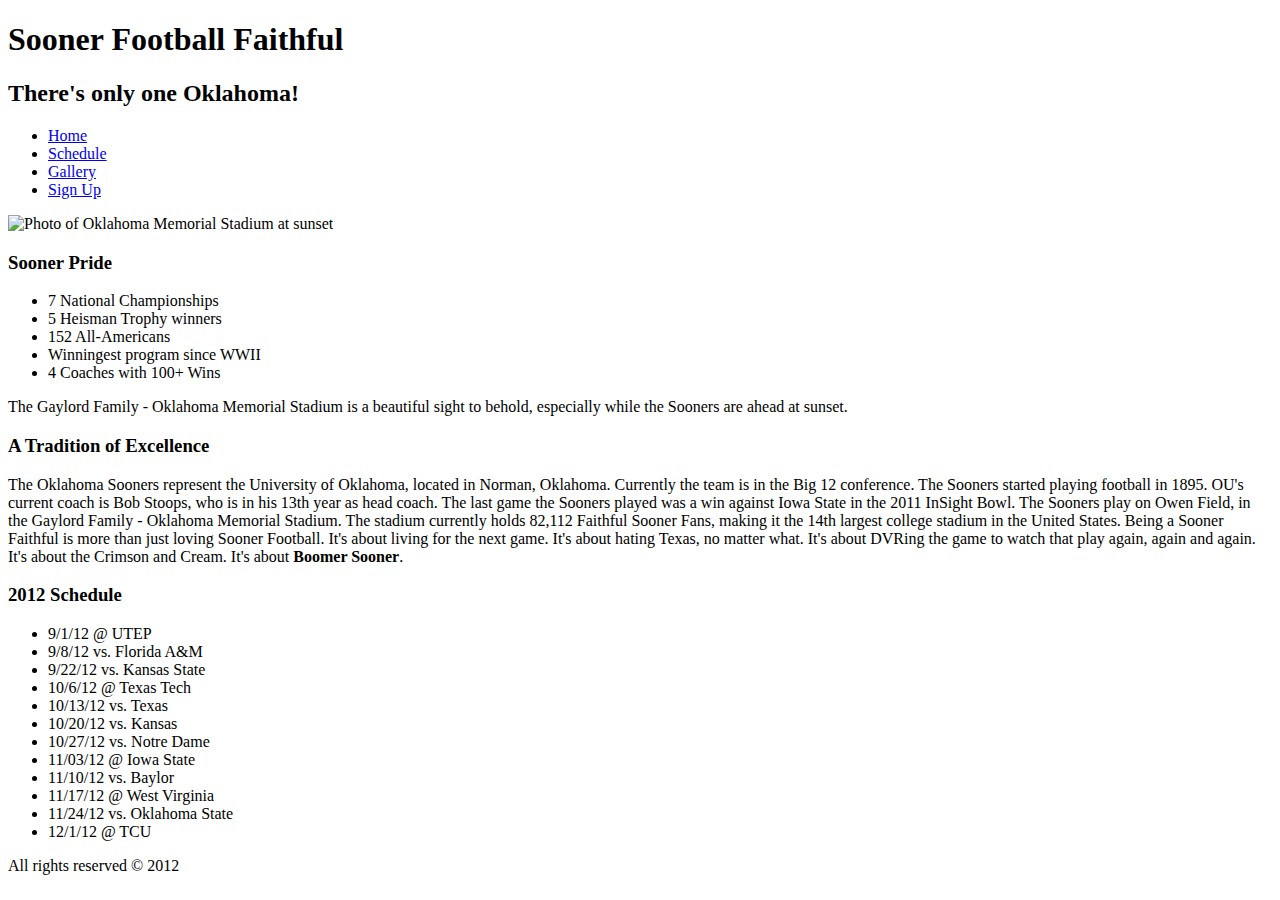
==== MySite/index.html @ 19815892 "Added Week 2 elements" ====
<!DOCTYPE html>
<html lang="en">
	<head>
		<meta charset="utf-8">
		<link rel="stylesheet" href="css/main.css">
		<link href='http://fonts.googleapis.com/css?family=Almendra+SC' rel='stylesheet' type='text/css'/>
		<title>Sooner 
					Football 
							Faithful</title>
	</head>
	<body>		
		<header>
		
			<h1>Sooner Football Faithful</h1>
			<h2>There's only one Oklahoma!</h2>
			<nav>
				<ul>
					<li><a href="index.html">Home</a></li>
					<li><a href="index.html">Schedule</a></li>
					<li><a href="index.html">Gallery</a></li>
					<li><a href="index.html">Sign Up</a></li>
				</ul>
					
			</nav>

		</header>

	<img src="images/oklahomasunset.jpg" alt="Photo of Oklahoma Memorial Stadium at sunset" width="460" height="370" title="Oklahoma Memorial Stadium"/>
	
	<aside>
	<h3>Sooner Pride</h3> </div>
		<ul>
			<li>7 National Championships</li>
			<li>5 Heisman Trophy winners</li>
			<li>152 All-Americans</li>
			<li>Winningest program since WWII</li>
			<li>4 Coaches with 100+ Wins</li>
		</ul>
	</aside>
	
	<div id="caption">
	<p>The Gaylord Family - Oklahoma Memorial Stadium is a beautiful sight to behold, especially while the Sooners are ahead at sunset.</p>
	</div>
	
	<div id="wrapper">
		<h3>A Tradition of Excellence</h3>
			
			<p>The Oklahoma Sooners represent the University of Oklahoma, located in Norman, Oklahoma.  Currently the team is in the Big 12 conference.  The Sooners started playing football in 1895.  OU's current coach is Bob Stoops, who is in his 13th year as head coach.  The last game the Sooners played was a win against Iowa State in the 2011 InSight Bowl.  The Sooners play on Owen Field, in the Gaylord Family - Oklahoma Memorial Stadium.   The stadium currently holds 82,112 Faithful Sooner Fans, making it the 14th largest college stadium in the United States.  Being a Sooner Faithful is more than just loving Sooner Football.  It's about living for the next game.  It's about hating Texas, no matter what.  It's about DVRing the game to watch that play again, again and again.  It's about the <span>Crimson</span> and Cream.  It's about <strong>Boomer Sooner</strong>. </p>
			
	</div>

	<div id="schedule">
	<h3>2012 Schedule</h3>
		<ul>
			<li>9/1/12 @ UTEP</li>
			<li>9/8/12 vs. Florida A&amp;M</li>
			<li>9/22/12 vs. Kansas State</li>	
			<li>10/6/12 @ Texas Tech</li>
			<li>10/13/12 vs. Texas</li>
			<li>10/20/12 vs. Kansas</li>
			<li>10/27/12 vs. Notre Dame</li>
			<li>11/03/12 @ Iowa State</li>
			<li>11/10/12 vs. Baylor</li>
			<li>11/17/12 @ West Virginia</li>
			<li>11/24/12 vs. Oklahoma State</li>
			<li>12/1/12 @ TCU</li>
		</ul>
	</div>	
	
	<!-- Hidden until later time
	<h3>Become a member today!</h3>
		<p>Membership is free! Sooner Faithful members receive a newsletter every Sunday with stats and stories from Saturday's game.  They also have access to an exclusive gallery and recruiting reports.</p>
		<ol>
			<li>Enter email address</li>
			<li>Choose Username</li>
			<li>Enter password</li>
		</ol>
	-->
	
	<footer>
		<p>All rights reserved &copy; 2012</p>
	</footer>
			
</body>
</html>
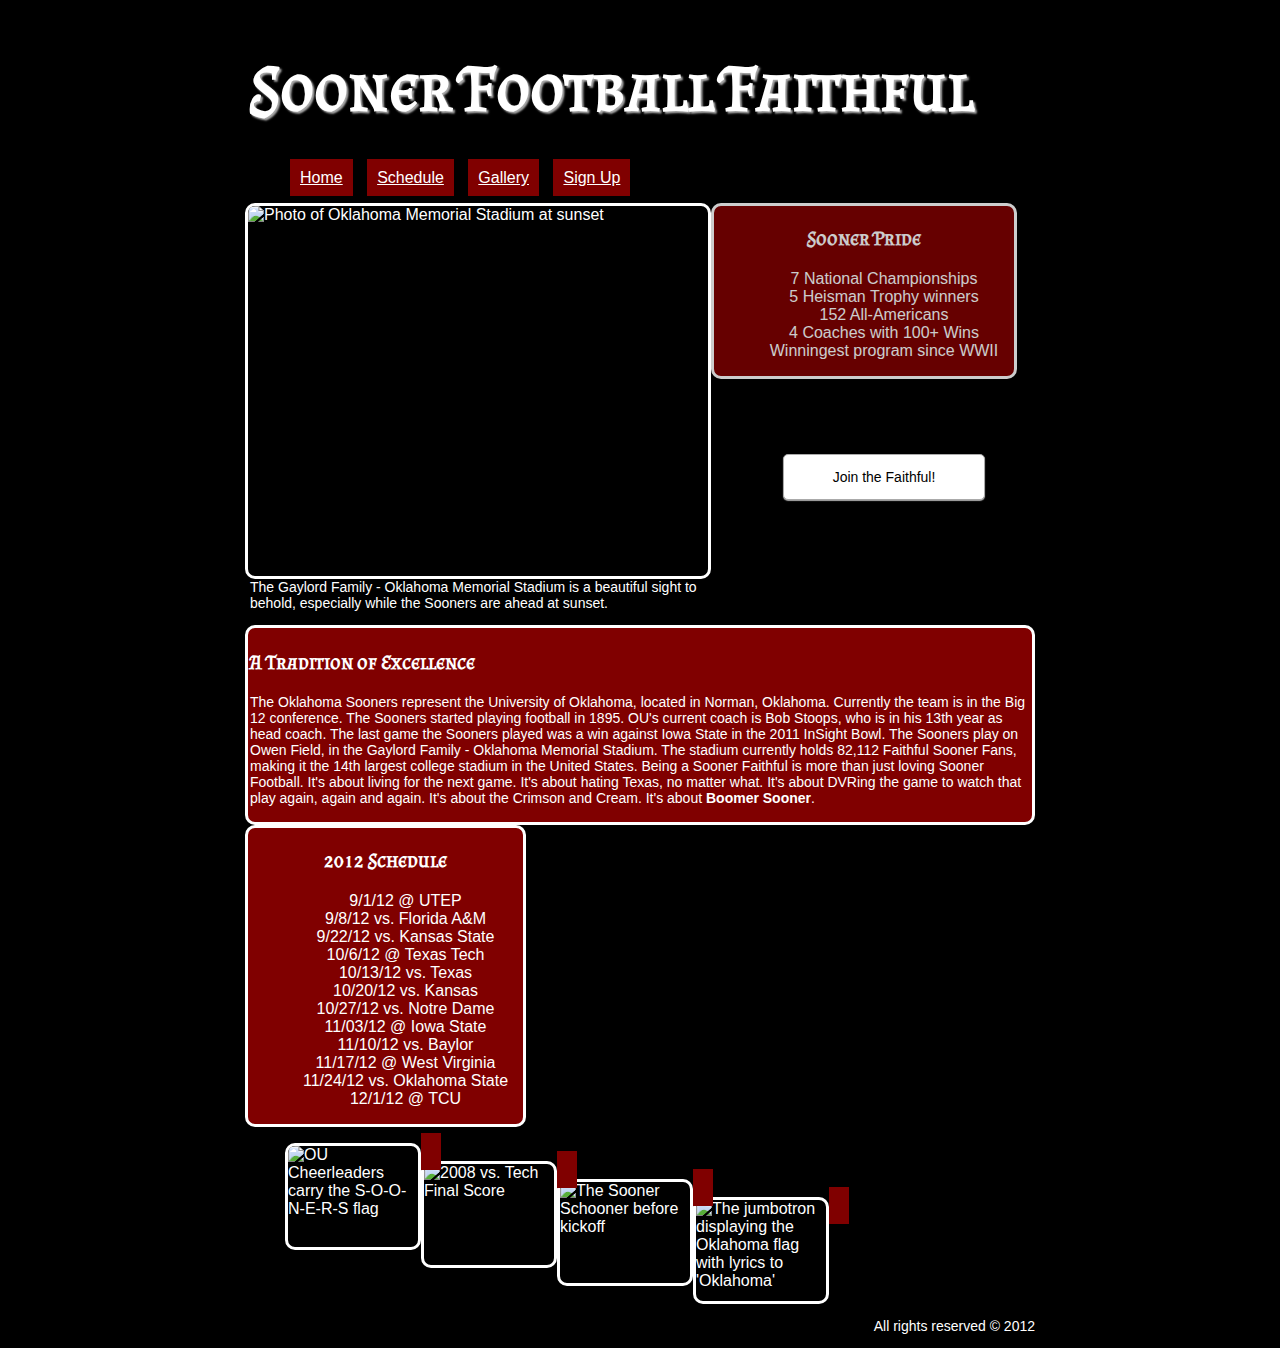
==== commit fc2774ab: "added gallery" ====
--- a/MySite/index.html
+++ b/MySite/index.html
@@ -4,15 +4,15 @@
 		<meta charset="utf-8">
 		<link rel="stylesheet" href="css/main.css">
 		<link href='http://fonts.googleapis.com/css?family=Almendra+SC' rel='stylesheet' type='text/css'/>
-		<title>Sooner 
-					Football 
-							Faithful</title>
+		<title>Sooner Football Faithful</title>
 	</head>
 	<body>		
 		<header>
 		
 			<h1>Sooner Football Faithful</h1>
+			<!-- Will add later
 			<h2>There's only one Oklahoma!</h2>
+			-->
 			<nav>
 				<ul>
 					<li><a href="index.html">Home</a></li>
@@ -33,10 +33,15 @@
 			<li>7 National Championships</li>
 			<li>5 Heisman Trophy winners</li>
 			<li>152 All-Americans</li>
+			<li>4 Coaches with 100+ Wins</li>
 			<li>Winningest program since WWII</li>
-			<li>4 Coaches with 100+ Wins</li>
+			
 		</ul>
 	</aside>
+	
+	<div class="button">
+		<p>Join the Faithful!</p>	
+	</div>
 	
 	<div id="caption">
 	<p>The Gaylord Family - Oklahoma Memorial Stadium is a beautiful sight to behold, especially while the Sooners are ahead at sunset.</p>
@@ -66,6 +71,15 @@
 			<li>12/1/12 @ TCU</li>
 		</ul>
 	</div>	
+	<div id="gallery">
+	<ul>
+		<li><a href="images/cheerleaders_flag.jpg" title="Cheerleaders"><img src="images/cheerleaders_flag_thumb.jpg" alt="OU Cheerleaders carry the S-O-O-N-E-R-S flag" width="130" height="101"></a> </li>
+		<li><a href="images/2008_tech_final.jpg" title="2008"><img src="images/2008_tech_final_thumb.jpg" alt="2008 vs. Tech Final Score"width="130" height="101"> </a> </li>
+		<li><a href="images/schooner.jpg" title="Sooner Schooner"><img src="images/schooner_thumb.jpg" alt="The Sooner Schooner before kickoff" width="130" height="101"> </a> </li>
+		<li><a href="images/scoreboard_flag.jpg" title="Oklahoma Flag"><img src="images/scoreboard_flag_thumb.jpg" alt="The jumbotron displaying the Oklahoma flag with lyrics to 'Oklahoma'" width="130" height="101"> </a> </li>
+		
+	</ul>
+	</div>
 	
 	<!-- Hidden until later time
 	<h3>Become a member today!</h3>
--- a/MySite/css/main.css
+++ b/MySite/css/main.css
@@ -0,0 +1,137 @@
+body{
+	width: 790px;
+	margin: 0 auto;
+	font-family: Arial, sans-serif;
+	color: white;
+	background: black;
+}
+
+ul li{
+	list-style: none;
+}
+
+p{
+	font-size: 14px;
+}
+
+h1{
+	font-family: 'Almendra SC', serif;
+	font-size: 65px;
+	padding: 5px 5px 0px;
+	text-shadow: 2px 2px 2px #aaa
+	
+}
+
+.button{
+	display; inline;
+	width: 200px; 
+	height: 44px;
+	text-align: center;
+	background-color: white;
+	color: black;
+	border: 1px solid #aaa;
+	border-radius: 5px;
+	box-shadow: 0 1px 1px #aaa;
+	float: right;
+	margin: 75px 50px;
+	background: -moz-linear-gradient(top, rgba(226,226,226,1) 0%, rgba(219,219,219,1) 50%, rgba(209,209,209,1) 51%, rgba(254,254,254,1) 100%); /* FF3.6+ */
+}
+
+h2{
+	background; yellow;
+	font-family: cursive;
+	text-align: left;
+	width: 330px;
+	float:left;
+	margin: 0; auto
+	padding: 0;
+}
+
+
+h3{
+	font-family: 'Almendra SC', serif;
+	font-size: 20px;
+}
+
+/*Main Nav-------------------------------------------------------------------*/
+
+nav ul li{
+	list-style: none;
+	display: inline;
+	height: 40px;
+	width: 50px;
+	padding: 0px 5px;
+}
+
+a{
+	color: white;
+	text-decoration: none
+	float:left;
+	padding: 10px;
+	background-color: maroon;
+	color: #fff;
+	margin: 0;
+}
+
+a:visited{
+	color: white;
+	text-decoration: none
+}
+
+a:hover{
+	background: black;	
+	text-decoration: none
+}
+
+/* End Main Nav --------------------------------------------------------------*/
+
+img{
+	float: left;
+	margin: 25px, 5px;
+	border: 3px solid white;
+	border-radius: 10px;
+}
+
+#caption{
+	font-size: 12px;
+	width: 460px;
+	margin: 5px;
+	clear: both;
+}
+#wrapper{
+	-moz-column-count: 3;
+	background-color: maroon;
+	border: 3px solid white;
+	border-radius: 10px;
+	padding: 2px;
+	clear: both;
+}
+
+#schedule{
+	background-color: maroon;
+	text-align: center;
+	border: 3px solid white;
+	border-radius: 10px;
+	width: 275px;
+	clear: both;
+	margin: 0, 10px;
+	
+}
+aside{
+	background-color: maroon;
+	border: 3px solid white;
+	border-radius: 10px;
+	float:left;
+	width: 300px;
+	text-align: center;
+	opacity: .8;
+}
+
+.header{
+	font-size: 24;
+}
+
+footer{
+	clear:left;
+	float:right;
+}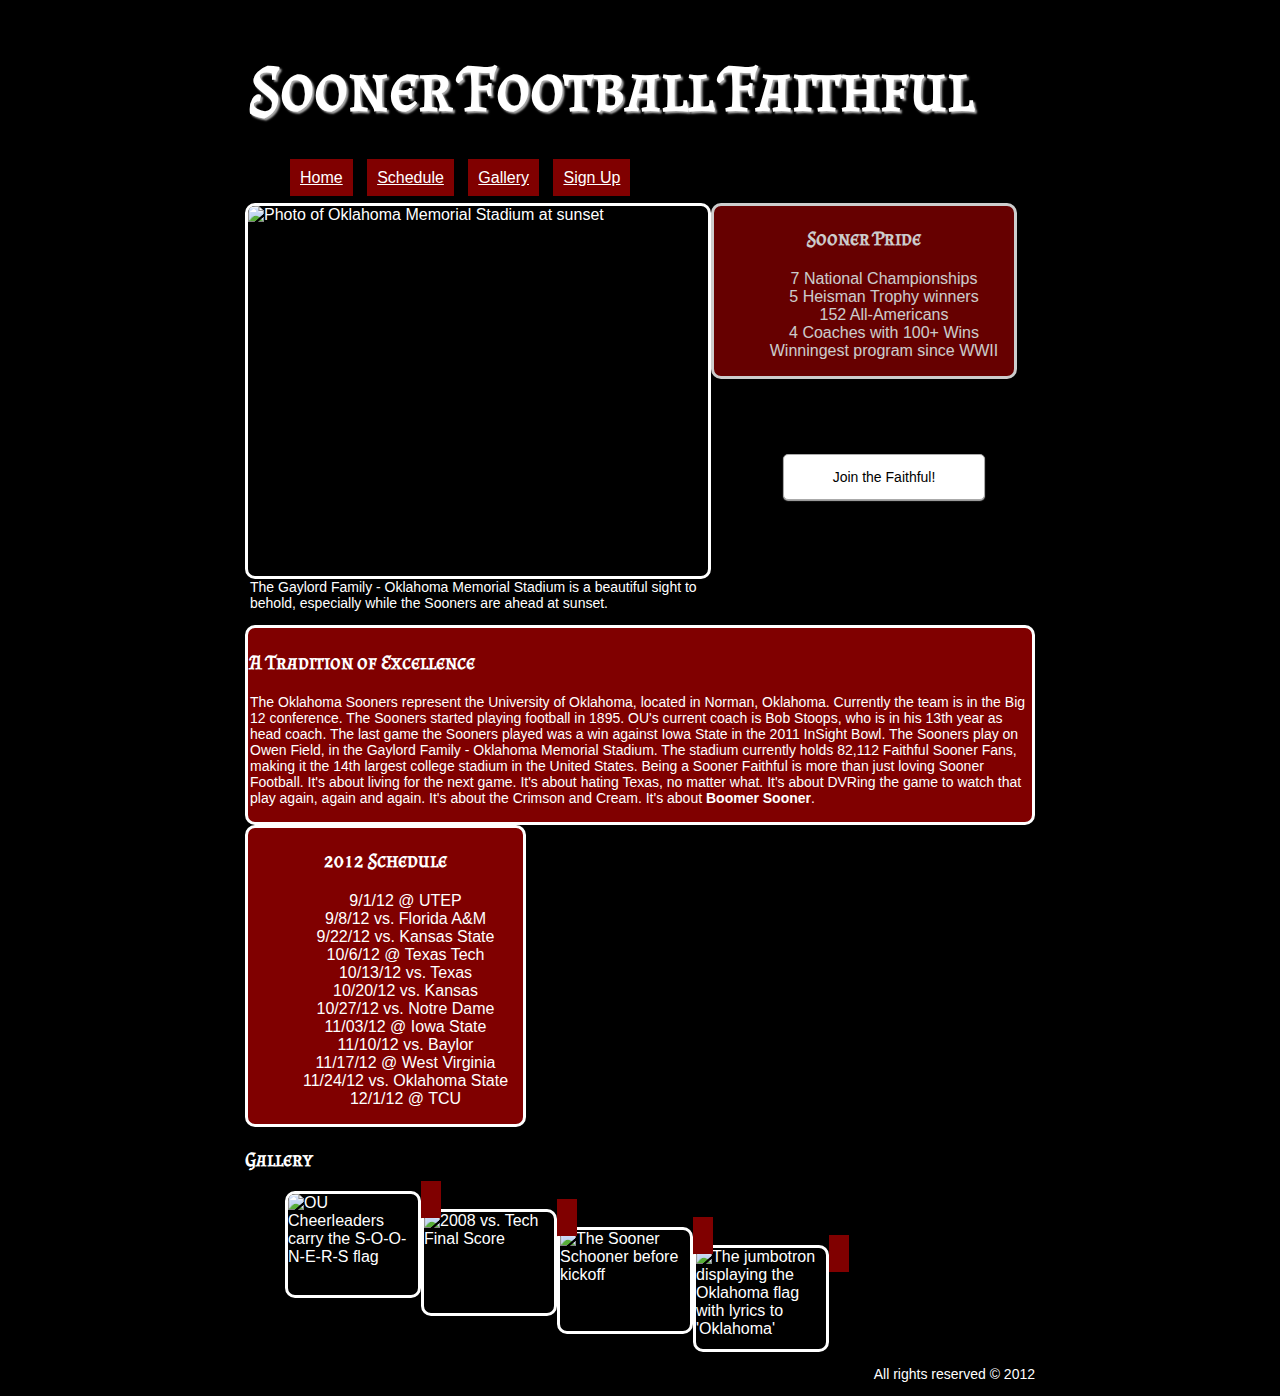
==== commit e6d5c714: "Week 2 submission" ====
--- a/MySite/index.html
+++ b/MySite/index.html
@@ -72,6 +72,7 @@
 		</ul>
 	</div>	
 	<div id="gallery">
+	<h3>Gallery</h3>
 	<ul>
 		<li><a href="images/cheerleaders_flag.jpg" title="Cheerleaders"><img src="images/cheerleaders_flag_thumb.jpg" alt="OU Cheerleaders carry the S-O-O-N-E-R-S flag" width="130" height="101"></a> </li>
 		<li><a href="images/2008_tech_final.jpg" title="2008"><img src="images/2008_tech_final_thumb.jpg" alt="2008 vs. Tech Final Score"width="130" height="101"> </a> </li>
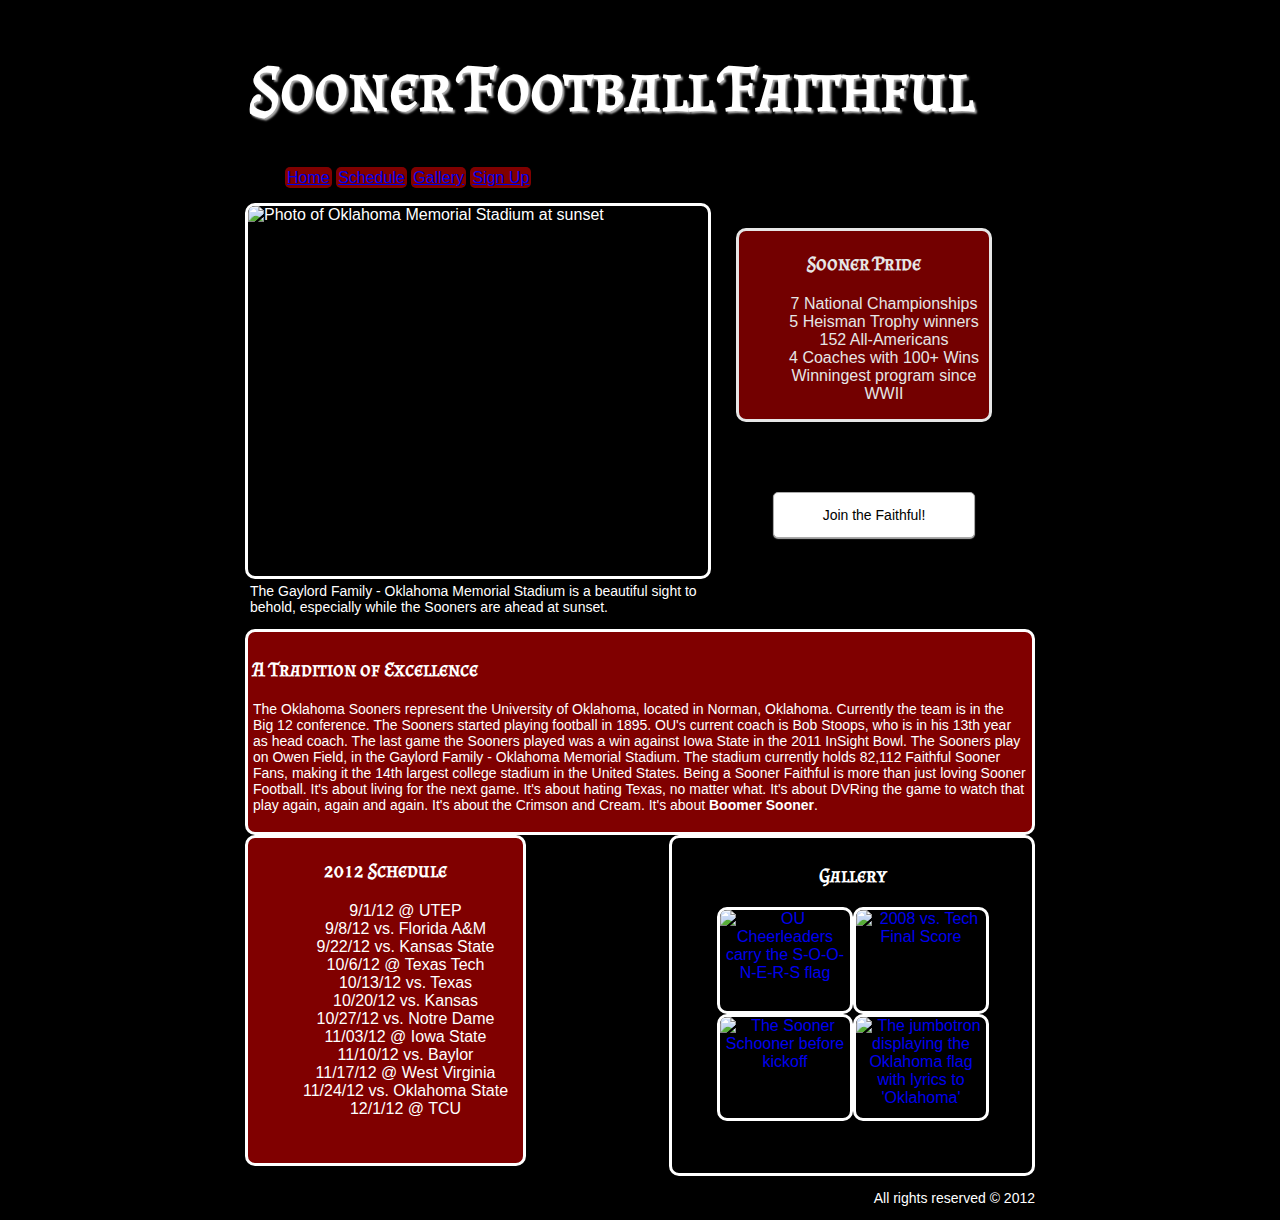
==== commit 45dce94c: "Week 2 Submission" ====
--- a/MySite/index.html
+++ b/MySite/index.html
@@ -6,7 +6,7 @@
 		<link href='http://fonts.googleapis.com/css?family=Almendra+SC' rel='stylesheet' type='text/css'/>
 		<title>Sooner Football Faithful</title>
 	</head>
-	<body>		
+	<body> 		
 		<header>
 		
 			<h1>Sooner Football Faithful</h1>
--- a/MySite/css/main.css
+++ b/MySite/css/main.css
@@ -33,18 +33,8 @@
 	border-radius: 5px;
 	box-shadow: 0 1px 1px #aaa;
 	float: right;
-	margin: 75px 50px;
+	margin: 45px 60px;
 	background: -moz-linear-gradient(top, rgba(226,226,226,1) 0%, rgba(219,219,219,1) 50%, rgba(209,209,209,1) 51%, rgba(254,254,254,1) 100%); /* FF3.6+ */
-}
-
-h2{
-	background; yellow;
-	font-family: cursive;
-	text-align: left;
-	width: 330px;
-	float:left;
-	margin: 0; auto
-	padding: 0;
 }
 
 
@@ -58,16 +48,12 @@
 nav ul li{
 	list-style: none;
 	display: inline;
-	height: 40px;
-	width: 50px;
-	padding: 0px 5px;
-}
-
-a{
+	padding: 2px 20px;
+	border-radius: 5px;
 	color: white;
-	text-decoration: none
-	float:left;
-	padding: 10px;
+	text-decoration: none;
+	text-align: center;
+	padding: 2px;
 	background-color: maroon;
 	color: #fff;
 	margin: 0;
@@ -75,12 +61,12 @@
 
 a:visited{
 	color: white;
-	text-decoration: none
+	text-decoration: none;
 }
 
 a:hover{
 	background: black;	
-	text-decoration: none
+	text-decoration: none;
 }
 
 /* End Main Nav --------------------------------------------------------------*/
@@ -98,12 +84,13 @@
 	margin: 5px;
 	clear: both;
 }
+
 #wrapper{
 	-moz-column-count: 3;
 	background-color: maroon;
 	border: 3px solid white;
 	border-radius: 10px;
-	padding: 2px;
+	padding: 5px;
 	clear: both;
 }
 
@@ -113,18 +100,38 @@
 	border: 3px solid white;
 	border-radius: 10px;
 	width: 275px;
+	height: 325px;
 	clear: both;
 	margin: 0, 10px;
+	float:left;
 	
 }
 aside{
+	margin: 25px;
 	background-color: maroon;
 	border: 3px solid white;
 	border-radius: 10px;
 	float:left;
-	width: 300px;
+	width: 250px;
 	text-align: center;
-	opacity: .8;
+	opacity: .9;	
+}
+
+
+#gallery { 
+	text-align: center;
+	position:right; 
+	width:350px; 
+	height:325px; 
+	margin:0 auto;
+	border:3px solid white; 
+	border-radius: 10px;
+	float:right;
+	padding: 5px;
+}
+
+#gallery :hover{
+	opacity: .7;
 }
 
 .header{
@@ -132,6 +139,6 @@
 }
 
 footer{
-	clear:left;
+	clear:both;
 	float:right;
 }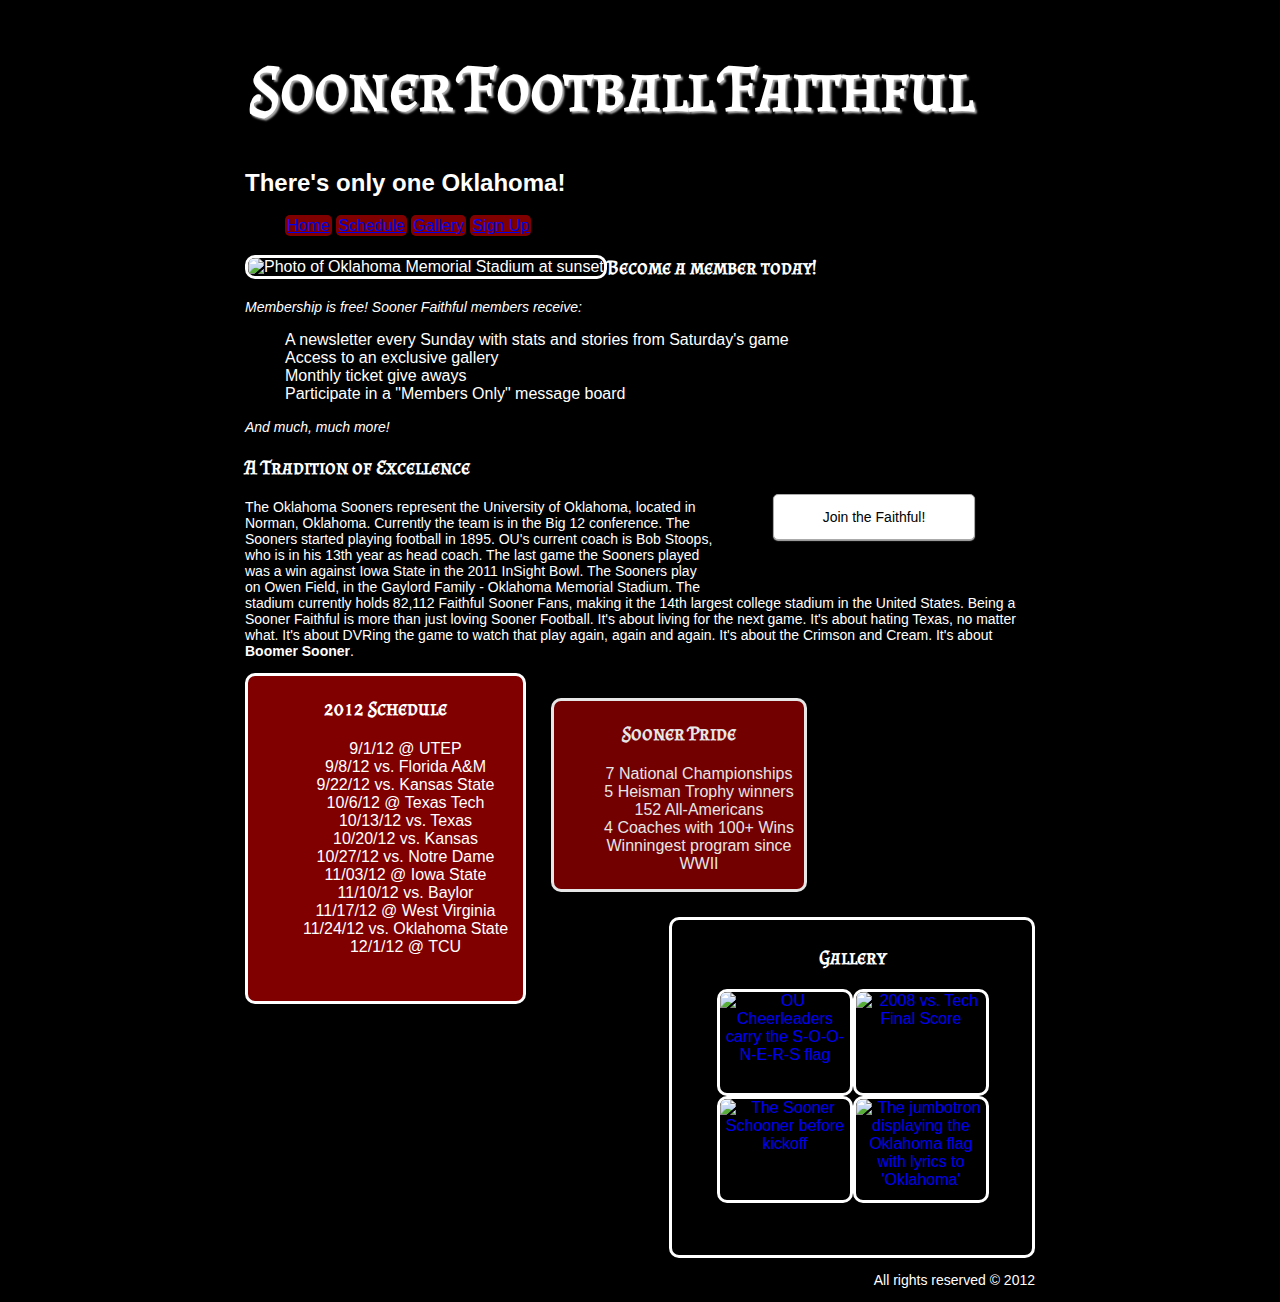
==== commit 421fbbc5: "Before changes to make responsive" ====
--- a/MySite/index.html
+++ b/MySite/index.html
@@ -4,15 +4,16 @@
 		<meta charset="utf-8">
 		<link rel="stylesheet" href="css/main.css">
 		<link href='http://fonts.googleapis.com/css?family=Almendra+SC' rel='stylesheet' type='text/css'/>
+		<link href='http://fonts.googleapis.com/css?family=Norican' rel='stylesheet' type='text/css'>
 		<title>Sooner Football Faithful</title>
 	</head>
 	<body> 		
 		<header>
 		
 			<h1>Sooner Football Faithful</h1>
-			<!-- Will add later
+	
 			<h2>There's only one Oklahoma!</h2>
-			-->
+			
 			<nav>
 				<ul>
 					<li><a href="index.html">Home</a></li>
@@ -24,34 +25,33 @@
 			</nav>
 
 		</header>
+		
+	<div id="cta">
+		<div id="sunset"> 
+			<img src="images/oklahomasunset.jpg" alt="Photo of Oklahoma Memorial Stadium at sunset" title="Oklahoma Memorial Stadium"/>
+		</div>
+	
+		<div id="benefits">
+			<h3>Become a member today!</h3>
+				<p><em>Membership is free! Sooner Faithful members receive:</em></p>
+					<ul>
+						<li>A newsletter every Sunday with stats and stories from Saturday's game</li>
+						<li>Access to an exclusive gallery</li>
+						<li>Monthly ticket give aways</li>
+						<li>Participate in a "Members Only" message board</li>
+					</ul>
+				<p><em>And much, much more!</em></p>	
+		</div>		
 
-	<img src="images/oklahomasunset.jpg" alt="Photo of Oklahoma Memorial Stadium at sunset" width="460" height="370" title="Oklahoma Memorial Stadium"/>
-	
-	<aside>
-	<h3>Sooner Pride</h3> </div>
-		<ul>
-			<li>7 National Championships</li>
-			<li>5 Heisman Trophy winners</li>
-			<li>152 All-Americans</li>
-			<li>4 Coaches with 100+ Wins</li>
-			<li>Winningest program since WWII</li>
-			
-		</ul>
-	</aside>
-	
-	<div class="button">
-		<p>Join the Faithful!</p>	
+		<div class="button">
+			<p>Join the Faithful!</p>	
+		</div>
 	</div>
 	
-	<div id="caption">
-	<p>The Gaylord Family - Oklahoma Memorial Stadium is a beautiful sight to behold, especially while the Sooners are ahead at sunset.</p>
-	</div>
-	
-	<div id="wrapper">
+	<div id="content">
 		<h3>A Tradition of Excellence</h3>
 			
-			<p>The Oklahoma Sooners represent the University of Oklahoma, located in Norman, Oklahoma.  Currently the team is in the Big 12 conference.  The Sooners started playing football in 1895.  OU's current coach is Bob Stoops, who is in his 13th year as head coach.  The last game the Sooners played was a win against Iowa State in the 2011 InSight Bowl.  The Sooners play on Owen Field, in the Gaylord Family - Oklahoma Memorial Stadium.   The stadium currently holds 82,112 Faithful Sooner Fans, making it the 14th largest college stadium in the United States.  Being a Sooner Faithful is more than just loving Sooner Football.  It's about living for the next game.  It's about hating Texas, no matter what.  It's about DVRing the game to watch that play again, again and again.  It's about the <span>Crimson</span> and Cream.  It's about <strong>Boomer Sooner</strong>. </p>
-			
+			<p>The Oklahoma Sooners represent the University of Oklahoma, located in Norman, Oklahoma.  Currently the team is in the Big 12 conference.  The Sooners started playing football in 1895.  OU's current coach is Bob Stoops, who is in his 13th year as head coach.  The last game the Sooners played was a win against Iowa State in the 2011 InSight Bowl.  The Sooners play on Owen Field, in the Gaylord Family - Oklahoma Memorial Stadium.   The stadium currently holds 82,112 Faithful Sooner Fans, making it the 14th largest college stadium in the United States.  Being a Sooner Faithful is more than just loving Sooner Football.  It's about living for the next game.  It's about hating Texas, no matter what.  It's about DVRing the game to watch that play again, again and again.  It's about the Crimson and Cream.  It's about <strong>Boomer Sooner</strong>. </p>	
 	</div>
 
 	<div id="schedule">
@@ -71,30 +71,32 @@
 			<li>12/1/12 @ TCU</li>
 		</ul>
 	</div>	
+	
+	<aside>
+	<h3>Sooner Pride</h3>
+		<ul>
+			<li>7 National Championships</li>
+			<li>5 Heisman Trophy winners</li>
+			<li>152 All-Americans</li>
+			<li>4 Coaches with 100+ Wins</li>
+			<li>Winningest program since WWII</li>
+		</ul>
+	</aside>
+	
 	<div id="gallery">
 	<h3>Gallery</h3>
 	<ul>
 		<li><a href="images/cheerleaders_flag.jpg" title="Cheerleaders"><img src="images/cheerleaders_flag_thumb.jpg" alt="OU Cheerleaders carry the S-O-O-N-E-R-S flag" width="130" height="101"></a> </li>
-		<li><a href="images/2008_tech_final.jpg" title="2008"><img src="images/2008_tech_final_thumb.jpg" alt="2008 vs. Tech Final Score"width="130" height="101"> </a> </li>
+		<li><a href="images/2008_tech_final.jpg" title="2008"><img src="images/2008_tech_final_thumb.jpg" alt="2008 vs. Tech Final Score" width="130" height="101"> </a> </li>
 		<li><a href="images/schooner.jpg" title="Sooner Schooner"><img src="images/schooner_thumb.jpg" alt="The Sooner Schooner before kickoff" width="130" height="101"> </a> </li>
 		<li><a href="images/scoreboard_flag.jpg" title="Oklahoma Flag"><img src="images/scoreboard_flag_thumb.jpg" alt="The jumbotron displaying the Oklahoma flag with lyrics to 'Oklahoma'" width="130" height="101"> </a> </li>
-		
 	</ul>
 	</div>
 	
-	<!-- Hidden until later time
-	<h3>Become a member today!</h3>
-		<p>Membership is free! Sooner Faithful members receive a newsletter every Sunday with stats and stories from Saturday's game.  They also have access to an exclusive gallery and recruiting reports.</p>
-		<ol>
-			<li>Enter email address</li>
-			<li>Choose Username</li>
-			<li>Enter password</li>
-		</ol>
-	-->
-	
+
 	<footer>
 		<p>All rights reserved &copy; 2012</p>
 	</footer>
 			
 </body>
-</html>+</html>
--- a/MySite/css/main.css
+++ b/MySite/css/main.css
@@ -21,7 +21,7 @@
 	text-shadow: 2px 2px 2px #aaa
 	
 }
-
+  
 .button{
 	display; inline;
 	width: 200px; 
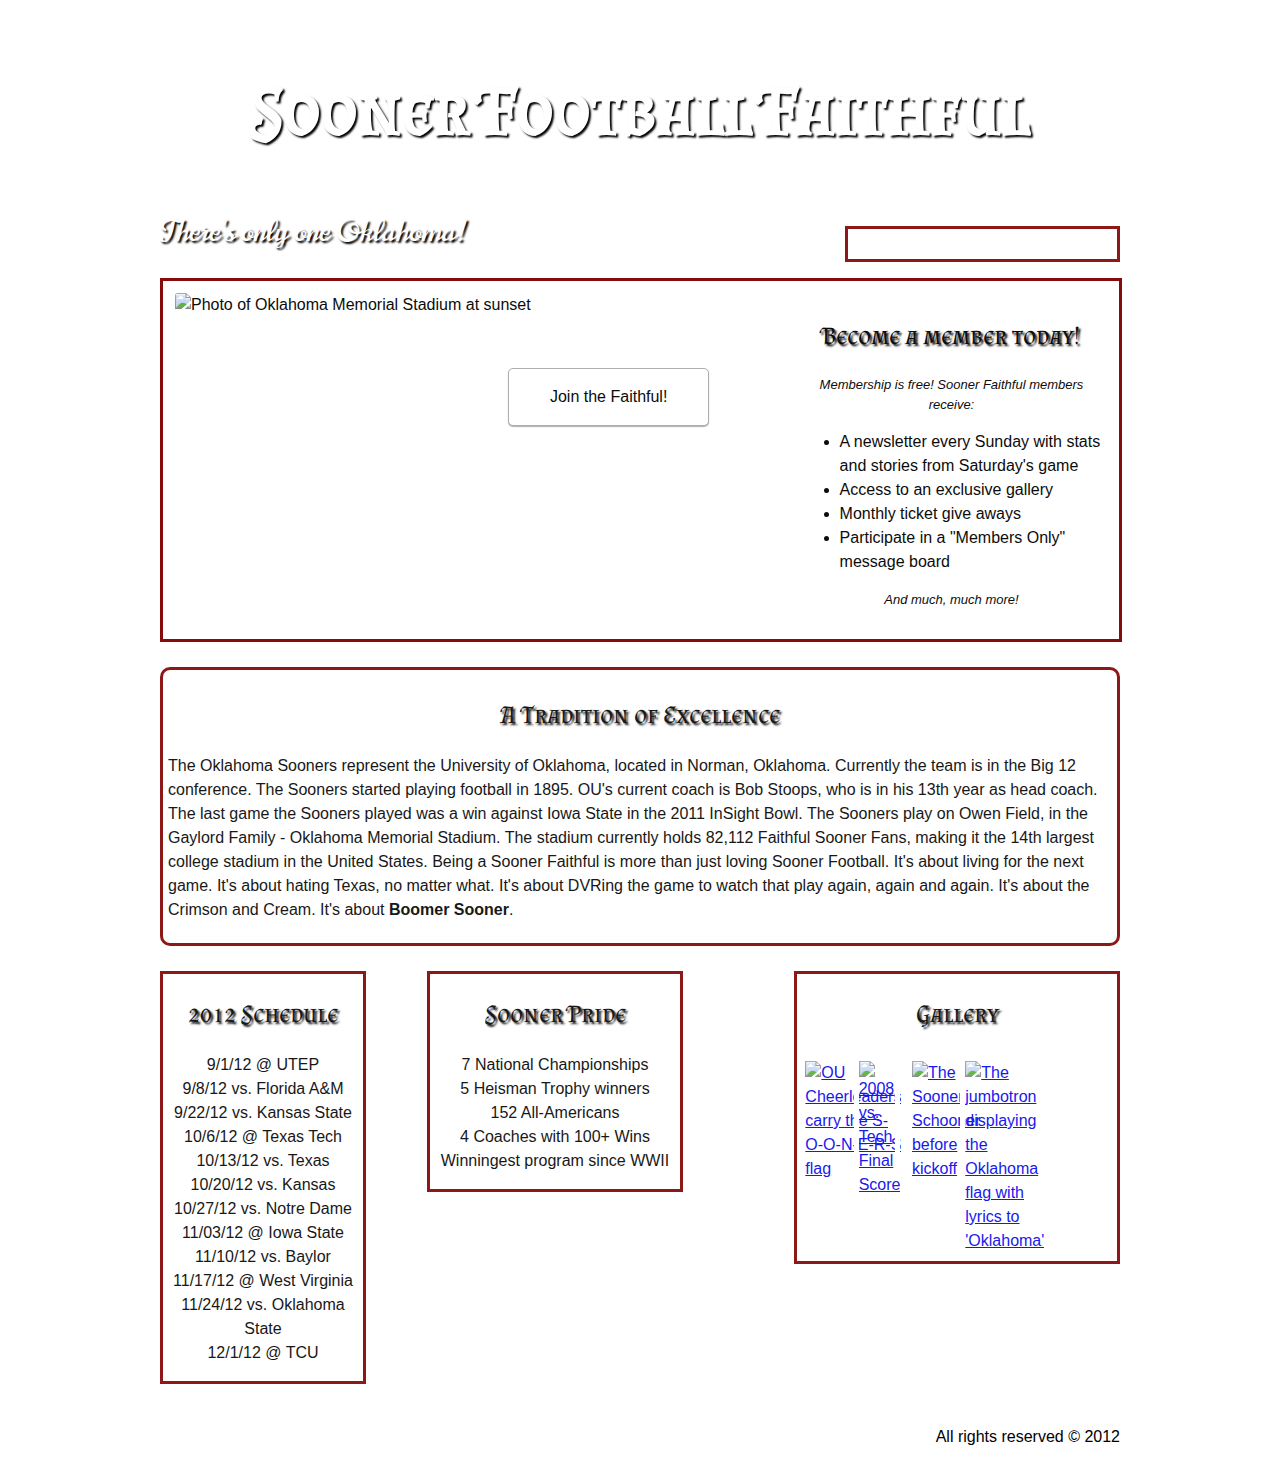
==== commit 50faf2c1: "week 3 final" ====
--- a/MySite/index.html
+++ b/MySite/index.html
@@ -2,12 +2,14 @@
 <html lang="en">
 	<head>
 		<meta charset="utf-8">
+		<meta name="viewport" content="width=device-width, initial-scale=1, maximum-scale=1">
 		<link rel="stylesheet" href="css/main.css">
 		<link href='http://fonts.googleapis.com/css?family=Almendra+SC' rel='stylesheet' type='text/css'/>
 		<link href='http://fonts.googleapis.com/css?family=Norican' rel='stylesheet' type='text/css'>
 		<title>Sooner Football Faithful</title>
 	</head>
 	<body> 		
+		<div id="wrapper">
 		<header>
 		
 			<h1>Sooner Football Faithful</h1>
@@ -97,6 +99,6 @@
 	<footer>
 		<p>All rights reserved &copy; 2012</p>
 	</footer>
-			
+	</div> <!--wrapper end-->		
 </body>
 </html>
--- a/MySite/css/main.css
+++ b/MySite/css/main.css
@@ -1,31 +1,106 @@
 body{
-	width: 790px;
+	background-image: url('../images/bg_stadium.jpg');
+	background-attachment: fixed;
+	max-width: 960px;
 	margin: 0 auto;
-	font-family: Arial, sans-serif;
-	color: white;
-	background: black;
-}
-
-ul li{
-	list-style: none;
-}
-
-p{
-	font-size: 14px;
+	font: 100%/1.5 'Helvetica Neue', Arial, sans-serif;
+}
+
+#wrapper{
+	width: 100%;
 }
 
 h1{
 	font-family: 'Almendra SC', serif;
-	font-size: 65px;
-	padding: 5px 5px 0px;
-	text-shadow: 2px 2px 2px #aaa
-	
-}
-  
+	font-size: 4.375em; /*70px*/
+	padding: 1.142857142857% 1.142857142857% 0%; /*5px 5px 0px*/
+	text-shadow: 2px 2px 2px black;	
+	text-align: center;
+	color: white;
+}
+
+h2{
+	float: left;
+	width: 35.4166666667%; /*340px/960px*/
+	font: 1.875em /*30px*/'Norican', cursive;
+	margin: 0 auto;
+	text-shadow: 2px 2px 2px black;	
+	color: white;
+}
+
+h3{
+	font: 1.5625em /*13px*/'Almendra SC', serif;
+	text-align: center;
+	text-shadow: 2px 2px 2px black;	
+}
+
+/*Main Nav-------------------------------------------------------------------*/
+nav{
+	float: right;
+	width: 28.6458333333%; /*275px/960px*/
+	margin: 0 auto;
+}
+
+nav ul{
+	background: white;
+	list-style-type: none;
+	padding: 0%;
+	overflow: hidden;
+	opacity: .9;
+	border: 3px solid maroon;
+	color: black;
+}
+
+nav li{
+	float: left;
+	margin-left: 1.0416666666%; /*10px*/
+}
+
+nav a {
+	text-decoration: none;
+	background: white;
+	display: block;
+	height: 30px;
+	line-height: 30px;
+	text-align: center;
+	color: white;
+	opacity: .9;
+}
+
+nav a:visited{
+	color: black;
+	text-decoration: underline;
+}
+
+nav a:hover{
+	background: white;
+	color: maroon;
+	text-decoration: none;
+}
+
+/* CTA --------------------------------------------------------------*/
+#cta{
+	background-color: white;
+	border: 3px solid maroon;
+	width: 99.58333333%; /*956px/900px*/
+	margin: 2.60416666666% 0%; /*25px*/
+	overflow: hidden;
+	color: black;	
+	opacity: .95;
+}
+
+#sunset img{
+	float: left;
+	border: 2px solid white;
+	border-radius: 5px;
+	margin: 1.0416666666%; /*10px*/;
+	width: 60%;
+}
+
 .button{
-	display; inline;
-	width: 200px; 
-	height: 44px;
+	display: inline;
+	width: 20.83333333%; /*200px/960px*/ 
+	height: 4.583333333%; /*44px*/
 	text-align: center;
 	background-color: white;
 	color: black;
@@ -33,112 +108,136 @@
 	border-radius: 5px;
 	box-shadow: 0 1px 1px #aaa;
 	float: right;
-	margin: 45px 60px;
-	background: -moz-linear-gradient(top, rgba(226,226,226,1) 0%, rgba(219,219,219,1) 50%, rgba(209,209,209,1) 51%, rgba(254,254,254,1) 100%); /* FF3.6+ */
-}
-
-
-h3{
-	font-family: 'Almendra SC', serif;
-	font-size: 20px;
-}
-
-/*Main Nav-------------------------------------------------------------------*/
-
-nav ul li{
-	list-style: none;
-	display: inline;
-	padding: 2px 20px;
-	border-radius: 5px;
-	color: white;
-	text-decoration: none;
-	text-align: center;
-	padding: 2px;
-	background-color: maroon;
-	color: #fff;
-	margin: 0;
-}
-
-a:visited{
-	color: white;
-	text-decoration: none;
-}
-
-a:hover{
-	background: black;	
-	text-decoration: none;
-}
-
-/* End Main Nav --------------------------------------------------------------*/
-
-img{
-	float: left;
-	margin: 25px, 5px;
-	border: 3px solid white;
-	border-radius: 10px;
-}
-
-#caption{
-	font-size: 12px;
-	width: 460px;
-	margin: 5px;
-	clear: both;
-}
-
-#wrapper{
+	margin: 4.16666666667% 7.8125% 2.60416666667%; /*40px 75px 25px*/
+	background: moz-linear-gradient (top,rgba(226,226,226,1 ) 0%,rgba(219,219,219,1 ) 50%,rgba(209,209,209,1 ) 51%,rgba(254,254,254,1 ) 100% )
+}
+
+#benefits{
+	width: 31.770833333%; /*305px*/
+	float: right;
+	padding: 1.639344262295%; /*5px*/
+}
+
+#benefits p{
+	font-size: .8125em;
+	text-align: center;
+}
+/*-------------------------------------Schedule------------------------------*/
+#content{
 	-moz-column-count: 3;
-	background-color: maroon;
-	border: 3px solid white;
+	background-color: white;
+	border: 3px solid maroon;
 	border-radius: 10px;
 	padding: 5px;
 	clear: both;
+	text-shadow: none;
+	opacity: .9;
 }
 
 #schedule{
-	background-color: maroon;
-	text-align: center;
-	border: 3px solid white;
-	border-radius: 10px;
-	width: 275px;
-	height: 325px;
+	background-color: white;
+	text-align: center;
+	border: 3px solid maroon;
+	opacity: .9;
+	width: 20.83333333%; /*200px*/
 	clear: both;
-	margin: 0, 10px;
+	float: left;
+	margin: 25px 0px;
+}
+
+#schedule ul{
+	padding: 0px;
+}
+
+#schedule li{
+	list-style-type: none;
+}
+
+/*-----------------------------------Pride--------------------------------*/
+aside{
+	margin: 25px 61px;
+	background-color: white;
+	border: 3px solid maroon;
 	float:left;
-	
-}
-aside{
-	margin: 25px;
-	background-color: maroon;
-	border: 3px solid white;
-	border-radius: 10px;
-	float:left;
-	width: 250px;
+	width: 26.041666666667%; /*250px*/
 	text-align: center;
 	opacity: .9;	
 }
 
-
-#gallery { 
-	text-align: center;
-	position:right; 
-	width:350px; 
-	height:325px; 
-	margin:0 auto;
-	border:3px solid white; 
-	border-radius: 10px;
-	float:right;
-	padding: 5px;
-}
-
-#gallery :hover{
-	opacity: .7;
-}
-
-.header{
-	font-size: 24;
-}
-
+aside ul{
+	list-style-type: none;
+	padding: 0;
+}
+
+/*-------------------------------------------Gallery-----------------------*/
+#gallery {
+        width: 33.333333333%; /*320px*/
+        float: right;
+        overflow: hidden;
+        margin: 2.60416666666% 0%; /*25px 0px*/
+		background-color: white;
+		border: 3px solid maroon;
+		opacity: .9;
+}
+
+#gallery ul {
+        list-style-type: none;
+        padding: 0%;
+        margin: 0%;
+        overflow: hidden;
+}
+
+#gallery ul li {
+        width: 14.583333333%; /*140px*/
+        float: left;
+        margin: 1.041666666667%; /*10px*/
+}
+
+#gallery ul li a {
+        display: block;
+        height: 10.520833333333%; /*101px*/
+        border: 5px solid white;
+}
+
+#gallery ul li a:visited {border-color: maroon;
+}
+
+#gallery ul li a:hover {border-color: silver;
+}
+
+
+/*------------------------------------Footer----------------------------------*/
 footer{
 	clear:both;
 	float:right;
-}+}
+
+/*------------------Media Queries --------------------------------------------*/
+	/*Tablet Portrait size to standard 960 (devices and browsers) */
+	@media screen and (min-width: 768px) and (max-width: 959px) {
+	#gallery {width: 33.333333333%;}
+	#wrapper {width: 100%;}
+	#aside {float: left;}
+	
+}
+
+	/*Mobile Landscape Size to Tablet Portrait(devices and browsers) */
+	@media only screen and (min-width: 480px) and (max-width: 767px) {
+	#sunset img {display: none;}
+	#content {-moz-column-count: 1;}
+	#h2 {display: none;}
+	nav {float: none:}
+	
+}
+
+	/*Mobile Portrait Size to Moblie Landscape Size (devices and browsers) */
+	@media only screen and (max-width: 479px) {
+	#sunset img {display: none;}
+	#gallery {display: none;}
+	#benefits {float: none; width: 90%;}
+	aside {float: none; width: 90%;}
+	#schedule {float: none; width: 90%;}
+	#content {-moz-column-count: 1;}
+	#h2 {display: none;}
+	nav {float: none:}
+}
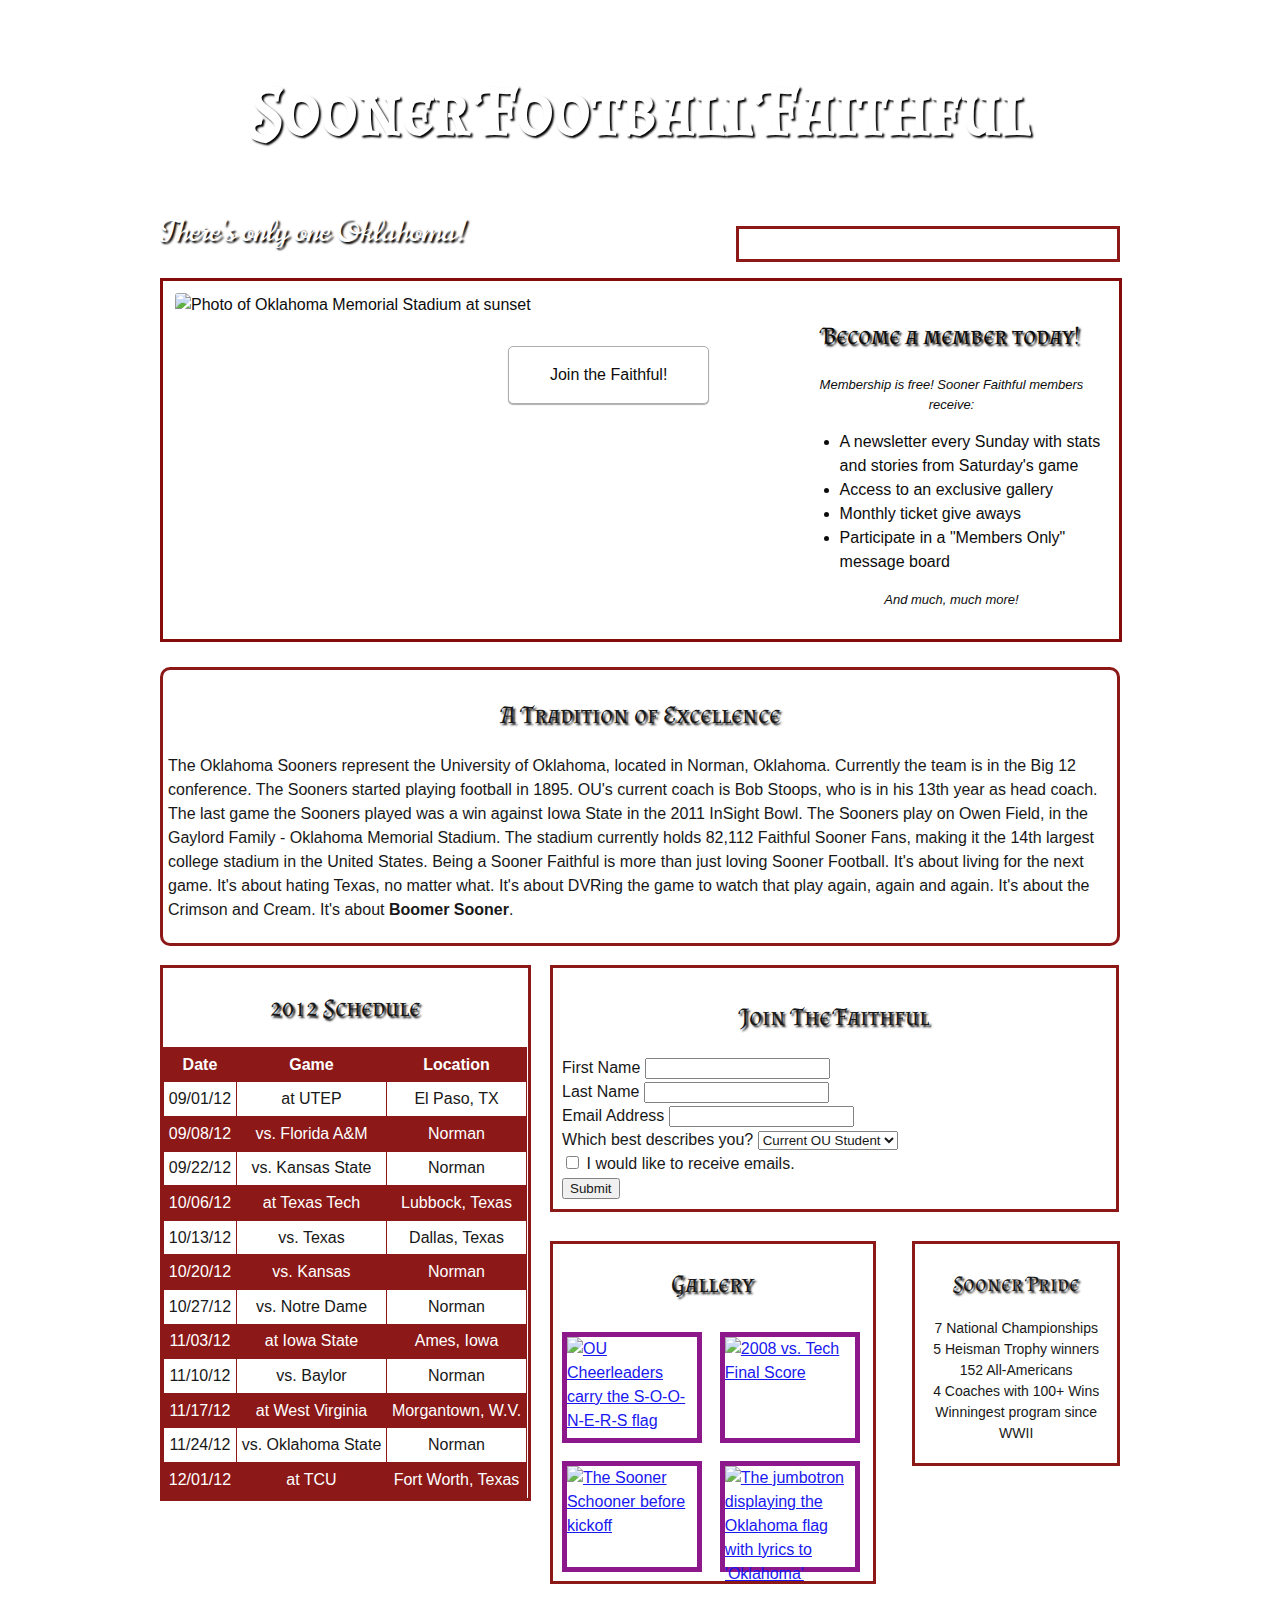
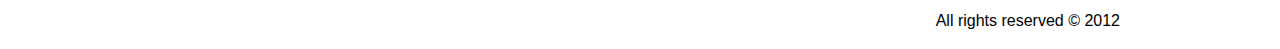
==== commit 952bf0b5: "Before Media queries for week 4" ====
--- a/MySite/index.html
+++ b/MySite/index.html
@@ -11,11 +11,8 @@
 	<body> 		
 		<div id="wrapper">
 		<header>
-		
 			<h1>Sooner Football Faithful</h1>
-	
 			<h2>There's only one Oklahoma!</h2>
-			
 			<nav>
 				<ul>
 					<li><a href="index.html">Home</a></li>
@@ -23,9 +20,7 @@
 					<li><a href="index.html">Gallery</a></li>
 					<li><a href="index.html">Sign Up</a></li>
 				</ul>
-					
 			</nav>
-
 		</header>
 		
 	<div id="cta">
@@ -55,50 +50,142 @@
 			
 			<p>The Oklahoma Sooners represent the University of Oklahoma, located in Norman, Oklahoma.  Currently the team is in the Big 12 conference.  The Sooners started playing football in 1895.  OU's current coach is Bob Stoops, who is in his 13th year as head coach.  The last game the Sooners played was a win against Iowa State in the 2011 InSight Bowl.  The Sooners play on Owen Field, in the Gaylord Family - Oklahoma Memorial Stadium.   The stadium currently holds 82,112 Faithful Sooner Fans, making it the 14th largest college stadium in the United States.  Being a Sooner Faithful is more than just loving Sooner Football.  It's about living for the next game.  It's about hating Texas, no matter what.  It's about DVRing the game to watch that play again, again and again.  It's about the Crimson and Cream.  It's about <strong>Boomer Sooner</strong>. </p>	
 	</div>
-
+	
 	<div id="schedule">
-	<h3>2012 Schedule</h3>
-		<ul>
-			<li>9/1/12 @ UTEP</li>
-			<li>9/8/12 vs. Florida A&amp;M</li>
-			<li>9/22/12 vs. Kansas State</li>	
-			<li>10/6/12 @ Texas Tech</li>
-			<li>10/13/12 vs. Texas</li>
-			<li>10/20/12 vs. Kansas</li>
-			<li>10/27/12 vs. Notre Dame</li>
-			<li>11/03/12 @ Iowa State</li>
-			<li>11/10/12 vs. Baylor</li>
-			<li>11/17/12 @ West Virginia</li>
-			<li>11/24/12 vs. Oklahoma State</li>
-			<li>12/1/12 @ TCU</li>
-		</ul>
-	</div>	
+		<h3>2012 Schedule</h3>
+		<table>
+			<tr class="odd_row">
+				<th>Date</th>
+				<th>Game</th>
+				<th>Location</th>
+			</tr>
+			<tr>
+				<td>09/01/12</td>
+				<td>at UTEP</td>
+				<td>El Paso, TX</td>
+			</tr>
+			<tr class="odd_row">
+				<td>09/08/12</td>
+				<td>vs. Florida A&amp;M</td>
+				<td>Norman</td>
+			</tr>
+			<tr>
+				<td>09/22/12</td>
+				<td>vs. Kansas State</td>
+				<td>Norman</td>
+			</tr>
+			<tr class="odd_row">
+				<td>10/06/12</td>
+				<td>at Texas Tech</td>
+				<td>Lubbock, Texas</td>
+			</tr>
+			<tr>
+				<td>10/13/12</td>
+				<td>vs. Texas</td>
+				<td>Dallas, Texas</td>
+			</tr>
+			<tr class="odd_row">
+				<td>10/20/12</td>
+				<td>vs. Kansas</td>
+				<td>Norman</td>
+			</tr>
+			<tr>
+				<td>10/27/12</td>
+				<td>vs. Notre Dame</td>
+				<td>Norman</td>
+			</tr>
+			<tr class="odd_row">
+				<td>11/03/12</td>
+				<td>at Iowa State</td>
+				<td>Ames, Iowa</td>
+			</tr>
+			<tr>
+				<td>11/10/12</td>
+				<td>vs. Baylor</td>
+				<td>Norman</td>
+			</tr>			
+			<tr class="odd_row">
+				<td>11/17/12</td>
+				<td>at West Virginia</td>
+				<td>Morgantown, W.V.</td>
+			</tr>
+			<tr>
+				<td>11/24/12</td>
+				<td>vs. Oklahoma State</td>
+				<td>Norman</td>
+			</tr>			
+			<tr class="odd_row">
+				<td>12/01/12</td>
+				<td>at TCU</td>
+				<td>Fort Worth, Texas</td>
+			</tr>
+		</table>
+	</div>
+	
+	<div id="sign_up">
+		<h3>Join The Faithful</h3>
+		<form method="get" action="fieldset.html">
+			<div>
+				<label for="first_name"> First Name</label>
+				<input type="text" name="first_name" id="first_name"/>
+			</div>
+			
+			<div>
+				<label for="last_name"> Last Name</label>
+				<input type="text" name="last_name" id="last_name"/>
+			</div>
+		
+			<div>
+				<label for="email"> Email Address</label>
+				<input type="text" name="email" id="email"/>
+			</div>
+		
+			<div>
+				<label for="fan"> Which best describes you?</label>
+				<select name="fan" id="fan">
+					<option>Current OU Student</option>
+					<option>OU Alumnus</option>
+					<option>Oklahoman</option>
+					<option>Sooner Fan</option>
+				</select>
+			</div>
+		
+			<div>
+				<input type="checkbox" name="terms" id="terms"/>
+				<label for="terms"> I would like to receive emails.</label>
+			</div>
+		
+			<div>
+				<input type="submit"/>	
+			</div>
+	</form>	
+	</div>
+	
+	<div id="gallery">
+		<h3>Gallery</h3>
+			<ul>
+				<li><a href="images/cheerleaders_flag.jpg" title="Cheerleaders"><img src="images/cheerleaders_flag_thumb.jpg" alt="OU Cheerleaders carry the S-O-O-N-E-R-S flag" width="130" height="101"></a> 	</li>
+				<li><a href="images/2008_tech_final.jpg" title="2008"><img src="images/2008_tech_final_thumb.jpg" alt="2008 vs. Tech Final Score" width="130" height="101"> </a> </li>
+				<li><a href="images/schooner.jpg" title="Sooner Schooner"><img src="images/schooner_thumb.jpg" alt="The Sooner Schooner before kickoff" width="130" height="101"> </a> </li>
+				<li><a href="images/scoreboard_flag.jpg" title="Oklahoma Flag"><img 	src="images/scoreboard_flag_thumb.jpg" alt="The jumbotron displaying the Oklahoma flag with lyrics to 'Oklahoma'" width="130" height="101"> </a> </li>
+			</ul>
+	</div>
 	
 	<aside>
-	<h3>Sooner Pride</h3>
-		<ul>
-			<li>7 National Championships</li>
-			<li>5 Heisman Trophy winners</li>
-			<li>152 All-Americans</li>
-			<li>4 Coaches with 100+ Wins</li>
-			<li>Winningest program since WWII</li>
-		</ul>
-	</aside>
+		<h3>Sooner Pride</h3>
+			<ul>
+				<li>7 National Championships</li>
+				<li>5 Heisman Trophy winners</li>
+				<li>152 All-Americans</li>
+				<li>4 Coaches with 100+ Wins</li>
+				<li>Winningest program since WWII</li>
+			</ul>
+	</aside>	
 	
-	<div id="gallery">
-	<h3>Gallery</h3>
-	<ul>
-		<li><a href="images/cheerleaders_flag.jpg" title="Cheerleaders"><img src="images/cheerleaders_flag_thumb.jpg" alt="OU Cheerleaders carry the S-O-O-N-E-R-S flag" width="130" height="101"></a> </li>
-		<li><a href="images/2008_tech_final.jpg" title="2008"><img src="images/2008_tech_final_thumb.jpg" alt="2008 vs. Tech Final Score" width="130" height="101"> </a> </li>
-		<li><a href="images/schooner.jpg" title="Sooner Schooner"><img src="images/schooner_thumb.jpg" alt="The Sooner Schooner before kickoff" width="130" height="101"> </a> </li>
-		<li><a href="images/scoreboard_flag.jpg" title="Oklahoma Flag"><img src="images/scoreboard_flag_thumb.jpg" alt="The jumbotron displaying the Oklahoma flag with lyrics to 'Oklahoma'" width="130" height="101"> </a> </li>
-	</ul>
-	</div>
-	
-
 	<footer>
 		<p>All rights reserved &copy; 2012</p>
 	</footer>
-	</div> <!--wrapper end-->		
+	</div> <!--wrapper end-->	
+	
 </body>
 </html>
--- a/MySite/css/main.css
+++ b/MySite/css/main.css
@@ -37,7 +37,7 @@
 /*Main Nav-------------------------------------------------------------------*/
 nav{
 	float: right;
-	width: 28.6458333333%; /*275px/960px*/
+	width: 40%;/*28.6458333333%; /*275px/960px*/
 	margin: 0 auto;
 }
 
@@ -53,7 +53,7 @@
 
 nav li{
 	float: left;
-	margin-left: 1.0416666666%; /*10px*/
+	margin-left: 9%; /*10px*/
 }
 
 nav a {
@@ -108,7 +108,7 @@
 	border-radius: 5px;
 	box-shadow: 0 1px 1px #aaa;
 	float: right;
-	margin: 4.16666666667% 7.8125% 2.60416666667%; /*40px 75px 25px*/
+	margin: 1.76666666667% 7.8125% 2.60416666667%; /*40px 75px 25px*/
 	background: moz-linear-gradient (top,rgba(226,226,226,1 ) 0%,rgba(219,219,219,1 ) 50%,rgba(209,209,209,1 ) 51%,rgba(254,254,254,1 ) 100% )
 }
 
@@ -136,32 +136,45 @@
 
 #schedule{
 	background-color: white;
-	text-align: center;
-	border: 3px solid maroon;
-	opacity: .9;
-	width: 20.83333333%; /*200px*/
+	text-align: left;
+	border: 3px solid maroon;
+	opacity: .9;
+	width: 38%; /*20.83333333%; /*200px*/ 
 	clear: both;
 	float: left;
-	margin: 25px 0px;
-}
-
-#schedule ul{
-	padding: 0px;
-}
-
-#schedule li{
-	list-style-type: none;
-}
-
+	margin: 2% 0%;
+}
+
+table{
+	border-collapse: collapse;
+}
+td{
+	border: 1px solid maroon;
+	text-align: center;
+	padding: .3em;
+}
+
+th{
+	text-align: center;
+	padding: .3em;
+	border: 1px solid maroon;
+}
+
+.odd_row {
+	background: maroon;
+	color: white;
+}
 /*-----------------------------------Pride--------------------------------*/
 aside{
-	margin: 25px 61px;
-	background-color: white;
-	border: 3px solid maroon;
-	float:left;
-	width: 26.041666666667%; /*250px*/
-	text-align: center;
-	opacity: .9;	
+	margin: 1% 0%;
+	background-color: white;
+	border: 3px solid maroon;
+	float: right;
+	width: 20%; /*250px*/
+	text-align: center;
+	opacity: .9;
+	padding: .5%;
+	font-size: 14px;
 }
 
 aside ul{
@@ -171,10 +184,10 @@
 
 /*-------------------------------------------Gallery-----------------------*/
 #gallery {
-        width: 33.333333333%; /*320px*/
-        float: right;
+        width: 33.33333%; /*320px*/
+        float: left;
         overflow: hidden;
-        margin: 2.60416666666% 0%; /*25px 0px*/
+        margin: 1% 0% 1% 2%; /*25px 0px*/
 		background-color: white;
 		border: 3px solid maroon;
 		opacity: .9;
@@ -184,27 +197,41 @@
         list-style-type: none;
         padding: 0%;
         margin: 0%;
-        overflow: hidden;
 }
 
 #gallery ul li {
-        width: 14.583333333%; /*140px*/
+        width: 43.75%; /*140px*/
         float: left;
-        margin: 1.041666666667%; /*10px*/
+        margin: 2.8%; /*10px*/
 }
 
 #gallery ul li a {
         display: block;
-        height: 10.520833333333%; /*101px*/
-        border: 5px solid white;
-}
-
-#gallery ul li a:visited {border-color: maroon;
-}
-
-#gallery ul li a:hover {border-color: silver;
-}
-
+        height: 101px;
+        border: 5px solid purple;
+}
+
+#gallery ul li a:visited 
+	{border-color: maroon;
+}
+
+#gallery ul li a:hover 
+	{border-color: silver;
+}
+/*---------------------------------Form---------------------------------------*/
+input:focus{
+	border: 3px solid maroon;
+}
+
+#sign_up{
+	background-color: white;
+	width: 56.8%;
+	opacity: .9;
+	float: left;
+	border: 3px solid maroon;
+	margin: 2% 0% 2% 2%;
+	padding: .9469%;
+}
 
 /*------------------------------------Footer----------------------------------*/
 footer{
